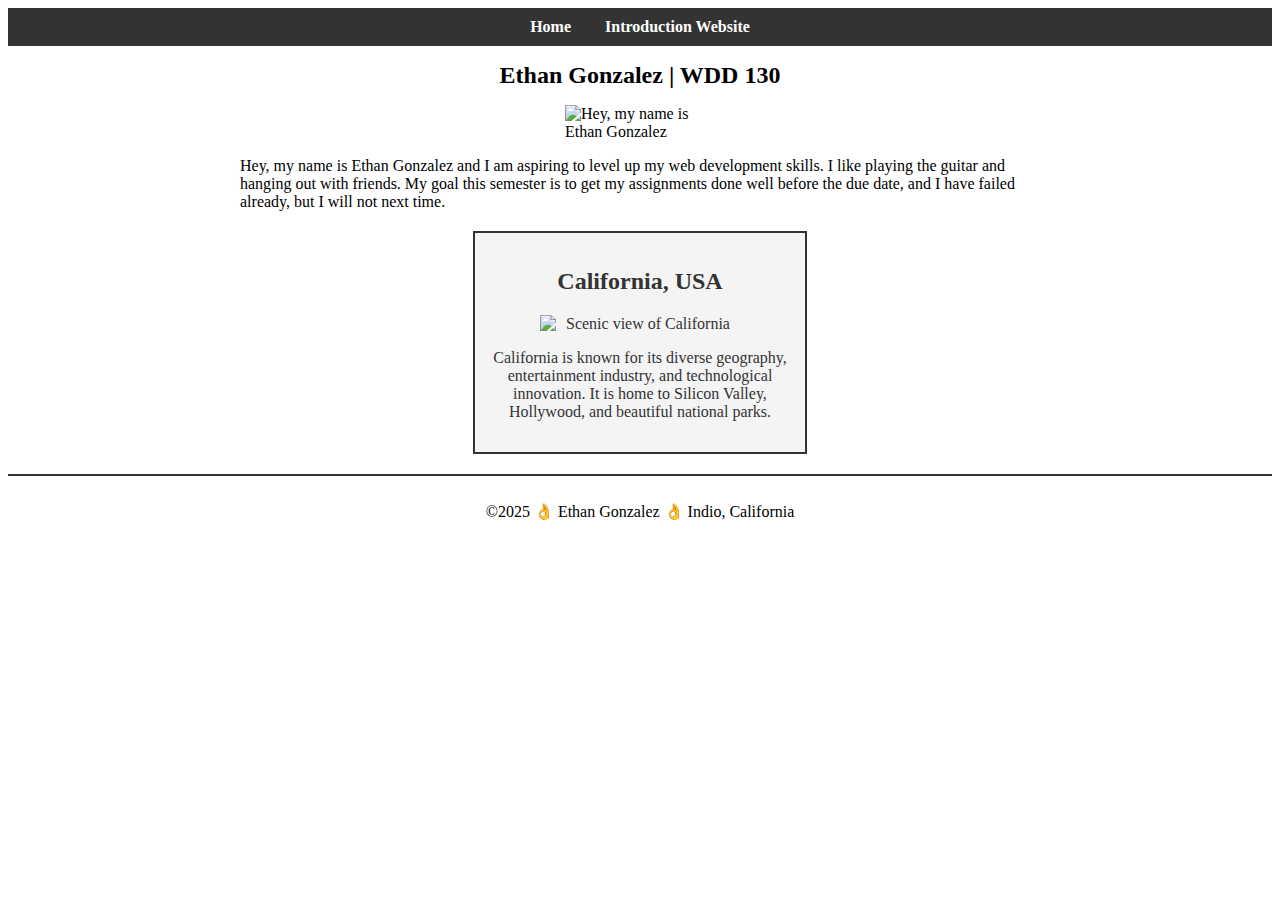
==== wwr/index.html @ c690ea03 "Configured Git identity" ====
<!DOCTYPE html>
<html lang="en-US">
<head>
    <meta charset="utf-8">
    <meta name="viewport" content="width=device-width, initial-scale=1.0">
    <title>Ethan Gonzalez | WDD 130</title>
    <meta name="description" content="Ethan Gonzalez's WDD 130 web development portfolio, featuring personal projects and coursework.">
    <meta name="author" content="Ethan Gonzalez">
    <link rel="stylesheet" href="styles.css">
</head>
<body>
    <header>
        <nav>
            <a href="#">Home</a>
            <a href="wwr/">Introduction Website</a>
        </nav>
    </header>
    
    <main>
        <h1>Ethan Gonzalez | WDD 130</h1>
        <img src="images/profile.png" alt="Hey, my name is Ethan Gonzalez">
        <p>Hey, my name is Ethan Gonzalez and I am aspiring to level up my web development skills. I like playing the guitar and hanging out with friends. My goal this semester is to get my assignments done well before the due date, and I have failed already, but I will not next time.</p>
    </main>
    
    <aside>
        <h2>California, USA</h2>
        <img src="images/california.jpg" alt="Scenic view of California">
        <p>California is known for its diverse geography, entertainment industry, and technological innovation. It is home to Silicon Valley, Hollywood, and beautiful national parks.</p>
    </aside>

    <footer>
        <p>©2025 👌 Ethan Gonzalez 👌 Indio, California</p>
    </footer>
</body>
</html>
---- wwr/styles.css ----
main {
  max-width: 800px;
  margin: 0 auto;
}

nav {
  background-color: #333;
  padding: 10px;
  text-align: center;
}

nav a {
  color: white;
  text-decoration: none;
  margin: 0 15px;
  font-weight: bold;
}

h1 {
  text-align: center;
  font-size: 24px;
}

img {
  display: block;
  margin: 10px auto;
  max-width: 100%;
  height: auto;
}

aside {
  width: 300px;
  margin: 20px auto;
  border: 2px solid #333;
  padding: 15px;
  background-color: #f4f4f4;
  color: #333;
  text-align: center;
}

aside img {
  width: 200px;
  height: auto;
}

main img {
  width: 150px;
  height: auto;
}

p {
  padding: 0;
}

footer {
  margin-top: 20px;
  border-top: 2px solid #333;
  text-align: center;
  padding-top: 10px;
}
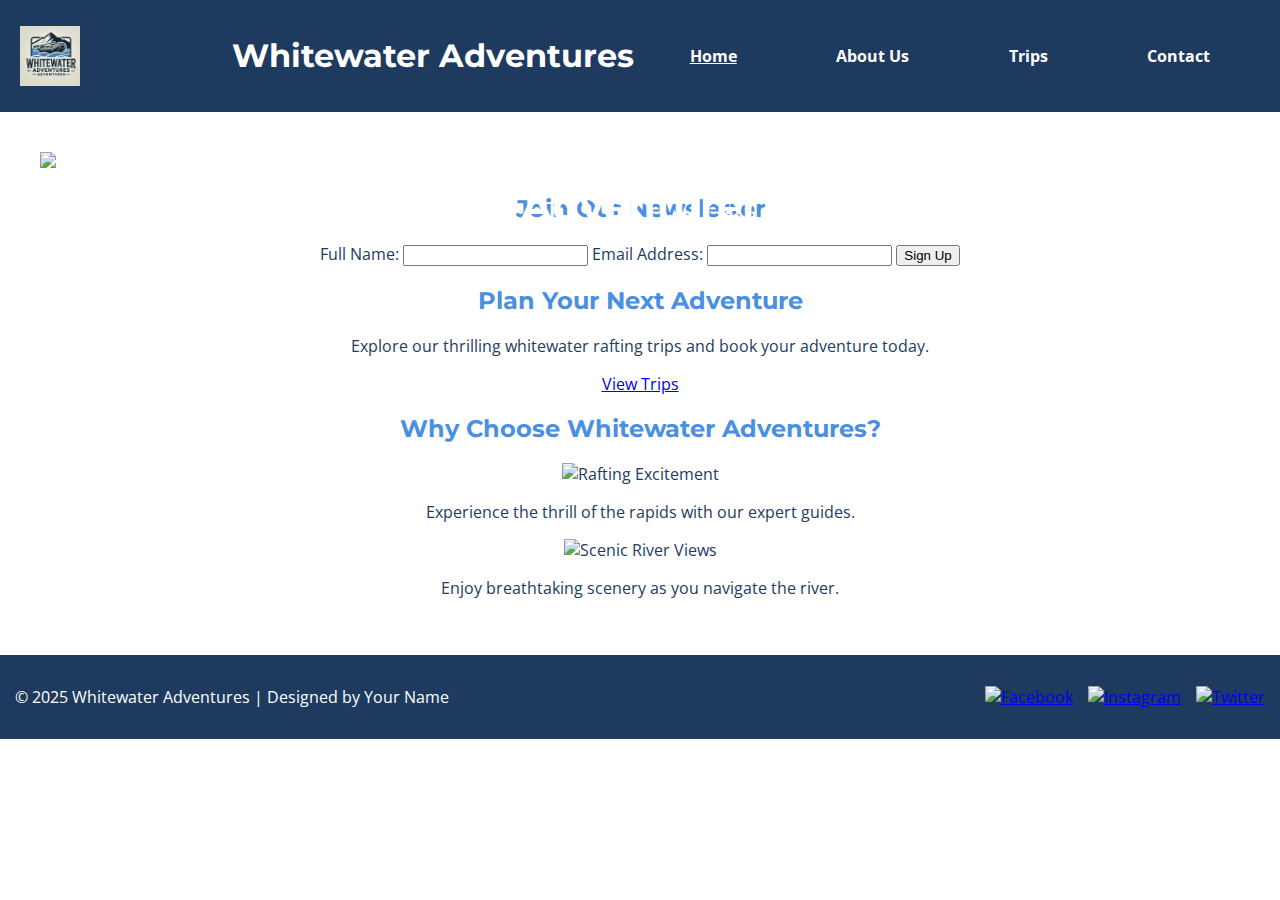
==== commit 835260b0: "Final rafting site update with Home and Trips pages" ====
--- a/wwr/index.html
+++ b/wwr/index.html
@@ -1,37 +1,81 @@
 <!DOCTYPE html>
-<html lang="en-US">
+<html lang="en">
 <head>
-    <meta charset="utf-8">
+    <meta charset="UTF-8">
     <meta name="viewport" content="width=device-width, initial-scale=1.0">
-    <title>Ethan Gonzalez | WDD 130</title>
-    <meta name="description" content="Ethan Gonzalez's WDD 130 web development portfolio, featuring personal projects and coursework.">
-    <meta name="author" content="Ethan Gonzalez">
-    <link rel="stylesheet" href="styles.css">
+    <meta name="description" content="Welcome to Whitewater Adventures! Explore thrilling rafting trips, sign up for our newsletter, and book your next adventure.">
+    <meta name="author" content="Your Name">
+    <title>Home - Whitewater Adventures</title>
+
+    <link rel="preconnect" href="https://fonts.googleapis.com">
+    <link rel="preconnect" href="https://fonts.gstatic.com" crossorigin>
+    <link href="https://fonts.googleapis.com/css2?family=Montserrat:wght@400;700&family=Open+Sans:wght@400;700&display=swap" rel="stylesheet">
+
+    <link rel="stylesheet" href="styles/rafting.css">
 </head>
 <body>
+
     <header>
+        <img src="images/logo.png" alt="Whitewater Adventures Logo" class="logo">
+        <h1>Whitewater Adventures</h1>
         <nav>
-            <a href="#">Home</a>
-            <a href="wwr/">Introduction Website</a>
+            <ul>
+                <li><a href="index.html" class="active">Home</a></li>
+                <li><a href="about.html">About Us</a></li>
+                <li><a href="trips.html">Trips</a></li>
+                <li><a href="contact.html">Contact</a></li>
+            </ul>
         </nav>
     </header>
-    
+
     <main>
-        <h1>Ethan Gonzalez | WDD 130</h1>
-        <img src="images/profile.png" alt="Hey, my name is Ethan Gonzalez">
-        <p>Hey, my name is Ethan Gonzalez and I am aspiring to level up my web development skills. I like playing the guitar and hanging out with friends. My goal this semester is to get my assignments done well before the due date, and I have failed already, but I will not next time.</p>
+        <section class="hero">
+            <img src="images/hero.jpg" alt="Rafting Adventure" class="hero-image">
+            <h1>Unleash Your Inner Adventurer</h1>
+        </section>
+
+        <section class="newsletter">
+            <h2>Join Our Newsletter</h2>
+            <form action="#" method="post">
+                <label for="name">Full Name:</label>
+                <input type="text" id="name" name="name" required>
+
+                <label for="email">Email Address:</label>
+                <input type="email" id="email" name="email" required>
+
+                <button type="submit">Sign Up</button>
+            </form>
+        </section>
+
+        <section class="call-to-action">
+            <h2>Plan Your Next Adventure</h2>
+            <p>Explore our thrilling whitewater rafting trips and book your adventure today.</p>
+            <a href="trips.html" class="cta-button">View Trips</a>
+        </section>
+
+        <section class="grid-content">
+            <h2>Why Choose Whitewater Adventures?</h2>
+            <div class="grid-container">
+                <div class="grid-item">
+                    <img src="images/rafting-01.jpg" alt="Rafting Excitement">
+                    <p>Experience the thrill of the rapids with our expert guides.</p>
+                </div>
+                <div class="grid-item">
+                    <img src="images/rafting-02.jpg" alt="Scenic River Views">
+                    <p>Enjoy breathtaking scenery as you navigate the river.</p>
+                </div>
+            </div>
+        </section>
     </main>
-    
-    <aside>
-        <h2>California, USA</h2>
-        <img src="images/california.jpg" alt="Scenic view of California">
-        <p>California is known for its diverse geography, entertainment industry, and technological innovation. It is home to Silicon Valley, Hollywood, and beautiful national parks.</p>
-    </aside>
 
     <footer>
-        <p>©2025 👌 Ethan Gonzalez 👌 Indio, California</p>
+        <p>&copy; 2025 Whitewater Adventures | Designed by Your Name</p>
+        <div class="social-icons">
+            <a href="#"><img src="images/facebook-icon.png" alt="Facebook"></a>
+            <a href="#"><img src="images/instagram-icon.png" alt="Instagram"></a>
+            <a href="#"><img src="images/twitter-icon.png" alt="Twitter"></a>
+        </div>
     </footer>
+
 </body>
 </html>
-
-
--- a/wwr/styles/rafting.css
+++ b/wwr/styles/rafting.css
@@ -0,0 +1,232 @@
+@import url('https://fonts.googleapis.com/css2?family=Montserrat:wght@400;700&family=Open+Sans:wght@400;700&display=swap');
+
+:root {
+    --primary-color: #1E3A5F;
+    --secondary-color: #4A90E2;
+    --accent1-color: #50E3C2;
+    --accent2-color: #F5A623;
+    --heading-font: 'Montserrat', sans-serif;
+    --text-font: 'Open Sans', sans-serif;
+}
+
+/* GENERAL STYLES */
+body {
+    font-family: var(--text-font);
+    color: var(--primary-color);
+    margin: 0;
+    padding: 0;
+}
+
+/* HEADER */
+header {
+    display: grid;
+    grid-template-columns: 1fr 2fr 3fr;
+    align-items: center;
+    background-color: var(--primary-color);
+    padding: 15px 20px;
+}
+
+.logo {
+    height: 60px;
+}
+
+h1 {
+    color: white;
+    font-family: var(--heading-font);
+    text-align: center;
+}
+
+/* NAVIGATION */
+nav ul {
+    display: flex;
+    justify-content: space-around;
+    list-style-type: none;
+    padding: 0;
+}
+
+nav a {
+    color: white;
+    text-decoration: none;
+    font-weight: bold;
+}
+
+nav a:hover {
+    text-decoration: underline;
+}
+
+nav ul li .active {
+    text-decoration: underline;
+    font-weight: bold;
+}
+
+/* HERO SECTION */
+.hero {
+    position: relative;
+    text-align: center;
+    color: white;
+}
+
+.hero-image {
+    width: 100%;
+    height: auto;
+    display: block;
+}
+
+.hero h1 {
+    position: absolute;
+    top: 10%;
+    left: 50%;
+    transform: translate(-50%, -50%);
+    font-size: 2.5em;
+    font-family: var(--heading-font);
+}
+
+.hero article {
+    position: absolute;
+    top: 60%;
+    left: 50%;
+    transform: translate(-50%, -50%);
+    background: rgba(0, 0, 0, 0.7);
+    padding: 20px;
+    color: white;
+    border-radius: 10px;
+    text-align: left;
+    width: 60%;
+}
+
+.hero article img {
+    float: right;
+    margin-left: 10px;
+    width: 120px;
+    border-radius: 50%;
+}
+
+/* MAIN CONTENT */
+main {
+    text-align: center;
+    margin: 20px;
+    padding: 20px;
+}
+
+h2 {
+    font-family: var(--heading-font);
+    color: var(--secondary-color);
+}
+
+/* HISTORY SECTION */
+.history {
+    margin: 20px;
+}
+
+/* ADVENTURE GALLERY */
+.gallery {
+    display: flex;
+    justify-content: center;
+    gap: 20px;
+    flex-wrap: wrap;
+}
+
+.gallery figure {
+    text-align: center;
+    width: 200px;
+}
+
+.gallery img {
+    width: 100%;
+    height: auto;
+    border-radius: 10px;
+}
+
+/* CONTACT PAGE */
+.contact-info {
+    text-align: center;
+    margin: 20px 0;
+}
+
+.map-container {
+    max-width: 600px;
+    margin: 0 auto;
+}
+
+/* EMPLOYEES */
+.employees {
+    text-align: center;
+    margin: 20px 0;
+}
+
+.employee-gallery {
+    display: flex;
+    justify-content: center;
+    gap: 20px;
+    flex-wrap: wrap;
+}
+
+.employee-gallery figure {
+    text-align: center;
+    width: 200px;
+}
+
+.employee-gallery img {
+    width: 100%;
+    height: auto;
+    border-radius: 10px;
+}
+
+/* CONTACT FORM */
+.contact-form {
+    text-align: center;
+    padding: 20px;
+}
+
+.contact-form form {
+    display: flex;
+    flex-direction: column;
+    align-items: center;
+    max-width: 600px;
+    margin: 0 auto;
+}
+
+.contact-form label, .contact-form input, .contact-form textarea, .contact-form fieldset {
+    width: 100%;
+    margin-bottom: 15px;
+}
+
+.contact-form input, .contact-form textarea {
+    padding: 10px;
+    border: 1px solid #ccc;
+    border-radius: 5px;
+}
+
+.contact-form button {
+    background-color: var(--secondary-color);
+    color: white;
+    padding: 10px 20px;
+    border: none;
+    cursor: pointer;
+    border-radius: 5px;
+}
+
+.contact-form button:hover {
+    background-color: var(--primary-color);
+}
+
+/* FOOTER */
+footer {
+    display: flex;
+    justify-content: space-between;
+    align-items: center;
+    background-color: var(--primary-color);
+    color: white;
+    padding: 15px;
+}
+
+.social-icons {
+    display: flex;
+    gap: 15px;
+    margin-left: auto;
+}
+
+.social-icons img {
+    width: 30px;
+    height: 30px;
+}
